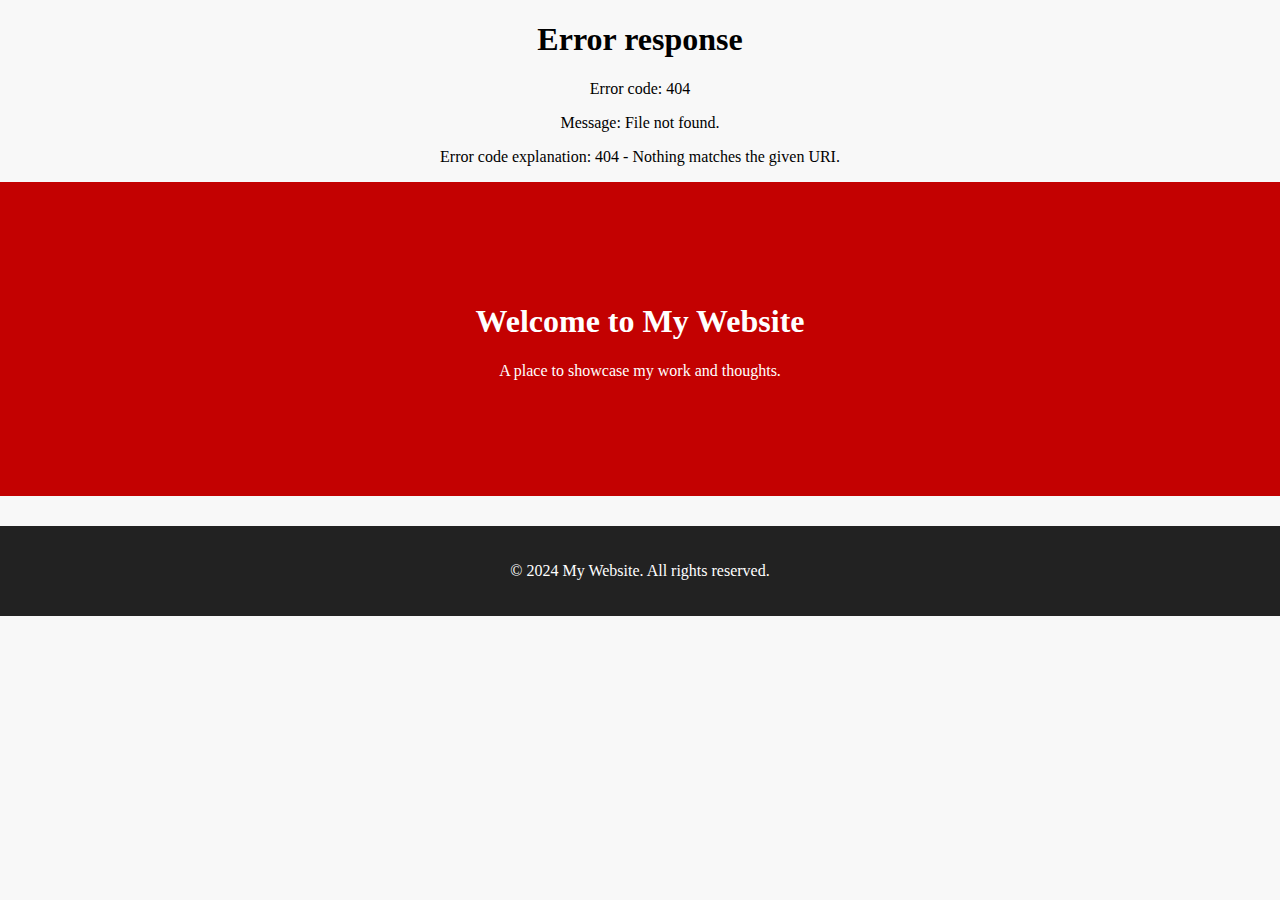
==== about.html @ 15f68ff4 "Added rest of files" ====
<!DOCTYPE html>
<html lang="en">
  <head>
    <meta charset="UTF-8" />
    <meta name="viewport" content="width=device-width, initial-scale=1.0" />
    <title>My Website</title>
    <link rel="stylesheet" href="styles/style.css" />
  </head>
  <body>
    <section class="hero">
      <h1>Welcome to My Website</h1>
      <p>A place to showcase my work and thoughts.</p>
    </section>

    <footer>
      <p>&copy; 2024 My Website. All rights reserved.</p>
    </footer>
    <script src="scripts/header.js"></script>
  </body>
</html>
---- styles/style.css ----
/* Global Styles */
body {
    font-family: 'Times New Roman', Times, serif;
    margin: 0;
    padding: 0;
    background-color: #f8f8f8;
    text-align: center;
}

/* Navigation Bar */
nav ul {
    list-style: none;
    padding: 15px;
    background: #333;
    display: flex;
    justify-content: center;
    gap: 20px;
}

nav ul li {
    display: inline;
}

nav ul li a {
    color: white;
    text-decoration: none;
    font-size: 18px;
}

/* Navbar Styling */
.navbar ul {
    list-style: none;
    padding: 15px;
    background: #333;
    display: flex;
    justify-content: center;
    gap: 20px;
}

.navbar ul li {
    display: inline;
}

.navbar ul li a {
    color: white;
    text-decoration: none;
    font-size: 18px;
    padding: 10px;
    transition: all 0.3s ease-in-out;
}

/* Hover Effect: Change font weight & color */
.navbar ul li a:hover {
    font-weight: bold;
    color: #339829; /* Gold color on hover */
}


/* Hero Section */
.hero {
    padding: 100px 20px;
    background: #c30101;
    color: white;
}

.hero .btn {
    display: inline-block;
    margin-top: 15px;
    padding: 10px 20px;
    background: #ff5f5f;
    color: white;
    font-weight: bold;
    text-decoration: none;
    border-radius: 5px;
}

/* About Preview */
.about-preview {
    padding: 50px;
    background: white;
}

.profile-image {
    width: 300px;
    height: 300px; 
    border-radius: 50%;
    object-fit: cover;
    border: 3px solid rgb(15, 10, 10);
    box-shadow: 0px 4px 10px rgba(0, 0, 0, 0.2);
    display: block; 
    margin: 0 auto;
}

.about-preview .btn {
    display: inline-block;
    margin-top: 10px;
    padding: 10px 20px;
    background: #007bff;
    color: white;
    text-decoration: none;
    border-radius: 5px;
}

/* Featured Projects */
.featured-projects {
    padding: 50px;
    background: #eee;
}

.project-grid {
    display: flex;
    justify-content: center;
    gap: 20px;
    flex-wrap: wrap;
}

.project {
    background: white;
    padding: 20px;
    border-radius: 10px;
    width: 250px;
}

.project img {
    width: 100%;
    border-radius: 5px;
}

/* Footer */
footer {
    padding: 20px;
    background: #222;
    color: white;
    margin-top: 30px;
}

/* Resume Page Styling */
.resume-section {
    text-align: center;
    padding: 30px;
    max-width: 1000px; /* Increased width*/
    margin: 0 auto;
}

.resume-container {
    display: flex;
    justify-content: center;
    align-items: center;
    margin: 10px;
    padding: 10px; /*added padding for spacing*/
    background: #f8f8f8; /*light color for contrast*/
    border-radius: 10px;
    box-shadow: 0px 4px 10px rgba(0, 0, 0, 0.2);
}

.resume-frame {
    width: 90%; /*increased width*/
    height: 750px;
    border: 1px solid #ddd;
    border-radius: 8px;
    box-shadow: 0px 4px 8px rgba(0, 0, 0, 0.2);
}

.btn-download {
    display: inline-block;
    margin: 30px;
    padding: 10px 20px;
    background: #007bff;
    color: white;
    font-weight: bold;
    text-decoration: none;
    border-radius: 5px;
    transition: background 0.3s ease-in-out;
}

.btn-download:hover {
    background: #0056b3;
}
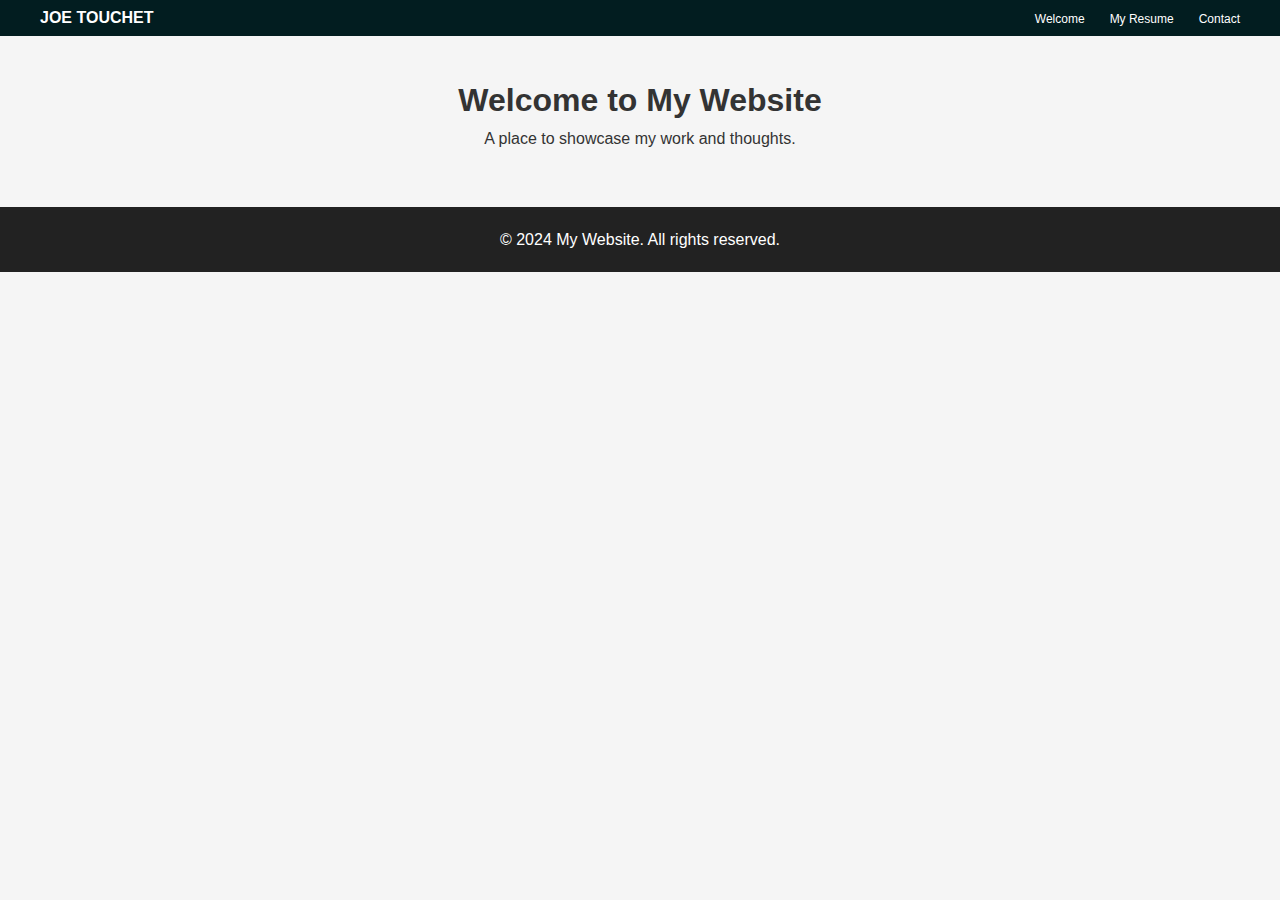
==== commit a5bb35bd: "MVP launch - added missing pages and updates" ====
--- a/about.html
+++ b/about.html
@@ -3,9 +3,10 @@
   <head>
     <meta charset="UTF-8" />
     <meta name="viewport" content="width=device-width, initial-scale=1.0" />
-    <title>My Website</title>
+    <title>Your Website Title</title>
     <link rel="stylesheet" href="styles/style.css" />
   </head>
+
   <body>
     <section class="hero">
       <h1>Welcome to My Website</h1>
--- a/styles/style.css
+++ b/styles/style.css
@@ -1,178 +1,447 @@
-/* Global Styles */
-body {
-    font-family: 'Times New Roman', Times, serif;
+/*General Reset*/
+* {
     margin: 0;
     padding: 0;
-    background-color: #f8f8f8;
-    text-align: center;
-}
-
-/* Navigation Bar */
+    box-sizing: border-box;
+}
+
+/* Page Styling*/
+body {
+    font-family: Arial, sans-serif;
+    background-color: #f5f5f5;
+    color: #333;
+    line-height: 1.6;
+    padding-top: 60px;
+}
+
+/* Header Styling */
+header {
+    background-color: #021d20; /* Adjust color if needed */
+    padding: 5px 10px;
+    position: fixed;
+    width: 100%;
+    top: 0;
+    left: 0;
+    z-index: 1000;
+}
+
+nav ul li a.active {
+    color: #f04a4a; /* Same hover color */
+    font-weight: bold;
+    text-decoration: underline;
+}
+
+/* Flexbox container for proper spacing */
+.header-container {
+    display: flex;
+    justify-content: space-between; /* Space out logo and nav */
+    align-items: center;
+    max-width: 1200px;
+    margin: 0 auto; /* Centers the container */
+}
+
+/* Logo Styling */
+.logo {
+    display: flex;
+    align-items: center;
+    font-size: 16px;
+    font-weight: bold;
+    text-transform: uppercase;
+    color: white;
+    text-decoration: none;
+    transition: all 0.3s ease-in-out;
+    gap: 10px; /* Adds spacing between the image and text */
+}
+
+.logo img {
+    width: 60px;  /* Adjust size as needed */
+    height: 60px;
+    border-radius: 50%; /* Makes it circular */
+    object-fit: cover; /* Ensures the image fills the space */
+}
+
+
+.logo:hover{
+    color: #f04a4a;
+    font-weight: bold;
+    text-decoration: underline;
+
+}
+
+/* Nav Bar Styling */
 nav ul {
     list-style: none;
-    padding: 15px;
-    background: #333;
+    display: flex;
+    gap: 25px;
+    margin: 0;
+    padding: 0;
+}
+
+nav ul li {
+    display: inline;
+}
+
+nav ul li a {
+    text-decoration: none;
+    color: white;
+    font-size: 12px;
+    transition: all 0.3s ease;
+}
+
+nav ul li a:hover {
+    font-weight: bold;
+    color: #f04a4a;
+}
+
+
+/* Hero Section*/
+.hero {
+    text-align: center;
+    max-width: 800px;
+    margin: 0 auto;
+    padding: 5px;
+    margin-top: 10px;
+}
+
+.tagline {
+    font-size: 1.2rem;
+    font-weight: bold;
+    margin-bottom: 5px;
+}
+
+.hero-description {
+    font-size: 1rem;
+    line-height: 1.6;
+    margin-bottom: 10px;
+    max-width: 800px;
+    text-align: center;
+    margin-left: auto;
+    margin-right: auto;
+}
+
+
+.hero .btn {
+    display: inline-block;
+    margin-top: 20px;
+    padding: 10px 20px;
+    background: #f04a4a;
+    color: white;
+    text-decoration: none;
+    font-weight: bold;
+    border-radius: 5px;
+    transition: background 0.3s ease;
+}
+
+.hero .btn:hover {
+    background: #c03c3c;
+}
+
+
+/*Featured Projects Grid*/
+.projects-grid {
+    display: grid;
+    grid-template-columns: repeat(auto-fit, minmax(300px, 1fr));
+    gap: 20px;
+    padding: 20px;
+}
+
+.project-item {
+    position: relative;
+    overflow: hidden;
+    border-radius: 10px;
+    box-shadow: 0 4px 8px rgba(0, 0, 0, 0.2);
+    transition: transform 0.3s ease, box-shadow 0.3s ease;
+}
+
+.project-item:hover {
+    transform: scale(1.05);
+    box-shadow: 0 6px 12px rgba(0, 0, 0, 0.3);
+}
+
+.project-item img {
+    width: 100%;
+    height: auto;
+    display: block;
+}
+
+/* About Section */
+.about-container {
+    display: flex;
+    flex-direction: column;
+    align-items: center;
+    text-align: center;
+    max-width: 1000px;
+    margin: 0 auto;
+    margin-top: 50px;
+}
+
+/* Center Image */
+.about-image img {
+    width: 180px; /* Smaller size */
+    border-radius: 50%;
+    margin-bottom: 20px;
+}
+
+/* Introduction Text */
+.about-intro {
+    max-width: 700px;
+    margin-bottom: 40px;
+}
+
+/* Three-Column Grid */
+.about-grid {
+    display: grid;
+    grid-template-columns: repeat(3, 1fr);
+    gap: 20px;
+    text-align: left; /* Keeps text readable inside cards */
+}
+
+/* Style for Each Section */
+.about-card {
+    background: rgba(255, 140, 0, 0.15); /* Light Orange Background */
+    padding: 20px;
+    border-radius: 10px;
+    box-shadow: 2px 2px 10px rgba(0, 0, 0, 0.1);
+}
+
+.contact .btn {
+    display: inline-block;
+    margin-top: 20px;
+    padding: 10px 20px;
+    background: #f04a4a;
+    color: white;
+    text-decoration: none;
+    font-weight: bold;
+    font-size: 16px;
+    border-radius: 5px;
+    transition: background 0.3s ease-in-out;
+}
+
+.contact .btn:hover {
+    background: #c03c3c;
+}
+
+.cta-button {
     display: flex;
     justify-content: center;
-    gap: 20px;
-}
-
-nav ul li {
-    display: inline;
-}
-
-nav ul li a {
-    color: white;
-    text-decoration: none;
-    font-size: 18px;
-}
-
-/* Navbar Styling */
-.navbar ul {
-    list-style: none;
-    padding: 15px;
-    background: #333;
-    display: flex;
-    justify-content: center;
-    gap: 20px;
-}
-
-.navbar ul li {
-    display: inline;
-}
-
-.navbar ul li a {
-    color: white;
-    text-decoration: none;
-    font-size: 18px;
+    margin-top: 20px;
+}
+
+.btn-secondary {
+    display: inline-block;
+    background-color: #f04e45; /* Match with "Review My Resume" button */
+    color: white;
+    padding: 10px 20px;
+    font-size: 16px;
+    font-weight: bold;
+    border-radius: 5px;
+    text-decoration: none;
+    transition: background 0.3s ease-in-out;
+}
+
+.btn-secondary:hover {
+    background-color: #c83d36; /* Darker shade on hover */
+}
+
+
+
+/*Resume*/
+
+.resume-container {
+    max-width: 800px;
+    margin: auto;
+    padding: 20px;
+}
+
+.resume-frame {
+    width: 100%;
+    height: 600px;
+    border: none;
+}
+
+/* Resume Download Button */
+.btn-download {
+    display: block;
+    margin: 20px auto;
+    text-align: center;
+    width: fit-content;
+    background: #007bff;
+    color: white;
+    padding: 10px 20px;
+    border-radius: 5px;
+    text-decoration: none;
+    font-weight: bold;
+    margin-top: 20px auto;
+    margin-bottom: 20px;
+}
+
+.btn-download:hover {
+    background: #0056b3;
+}
+
+
+/* Footer */
+footer {
+    text-align: center;
+    padding: 20px;
+    background: #222;
+    color: white;
+    margin-top: 50px;}
+
+
+
+/* Contact */
+
+.contact-section {
+    text-align: center;
+    max-width: 600px;
+    margin: 50px auto;}
+
+    .social-icons {
+        display: flex;
+        justify-content: center;
+        align-items: center;
+        gap: 5px;
+    }
+    
+    .social-icons a {
+        display: flex;
+        align-items: center;
+        justify-content: center;
+        width: 40px;  /* Ensures uniform size */
+        height: 40px;
+    }
+    
+    .social-icons a i,
+    .social-icons a img { /* Ensures both Font Awesome and images/icons follow the same rule */
+        font-size: 2rem; /* Keeps all icons the same size */
+        width: 40px;  
+        height: 40px;
+        color: black    }
+    
+    /* Optional: Change color on hover */
+    .social-icons a:hover i,
+    .social-icons a:hover img {
+        color: #0077b5; /* LinkedIn blue */
+        filter: brightness(0) saturate(100%) invert(28%) sepia(97%) saturate(582%) hue-rotate(177deg) brightness(94%) contrast(92%);
+    }
+    
+    
+
+#contact-button { 
+    display: inline-block;
+    margin-top: 20px;
+    padding: 10px 20px;
+    font-size: 1.2rem;
+    border: 2px solid black; 
+    border-radius: 25px;
+    background: transparent;
+    cursor: pointer;
+    transition: background 0.3s ease, color 0.3s ease;
+}
+
+#contact-button:hover {
+    background: #f04a4a;
+    color: white;
+}
+
+#contact-form {
+    display: flex; /* Enables centering */
+    flex-direction: column; /* Stacks elements vertically */
+    align-items: center; /* Centers horizontally */
+    justify-content: center; /* Centers vertically */
+    margin: 20px auto; /* Ensures it's centered */
+    max-width: 400px; /* Limits width */
+}
+
+#contact-form form {
+    display: flex; 
+    flex-direction: column;
+    gap: 10px;
+}
+
+#contact-form input,
+#contact-form textarea {
+    width: 100%;
     padding: 10px;
-    transition: all 0.3s ease-in-out;
-}
-
-/* Hover Effect: Change font weight & color */
-.navbar ul li a:hover {
-    font-weight: bold;
-    color: #339829; /* Gold color on hover */
-}
-
-
-/* Hero Section */
-.hero {
-    padding: 100px 20px;
-    background: #c30101;
-    color: white;
-}
-
-.hero .btn {
+    border: 1px solid #ccc; 
+}
+
+#contact-form button{
+    display: block;
+    width: 100%;
+    padding: 12px;
+    background: #f04a4a;
+    color: white;
+    font-size: 1.1rem;
+    font-weight: bold;
+    border: none;
+    border-radius: 25px;
+    cursor: pointer;
+    transition: background 0.3s ease;
+}
+
+#contact-form button:hover {
+    background: #c03c3c;
+}
+
+.hidden {
+    display: none;
+}
+
+#confirmation-container {
+    text-align: center;
+    margin-top: 20px;
+}
+
+#cta-button {
     display: inline-block;
     margin-top: 15px;
     padding: 10px 20px;
-    background: #ff5f5f;
-    color: white;
-    font-weight: bold;
-    text-decoration: none;
+    background: #f04a4a;
+    color: white;
+    text-decoration: none;
+    font-weight: bold;
     border-radius: 5px;
-}
-
-/* About Preview */
-.about-preview {
-    padding: 50px;
-    background: white;
-}
-
-.profile-image {
-    width: 300px;
-    height: 300px; 
-    border-radius: 50%;
-    object-fit: cover;
-    border: 3px solid rgb(15, 10, 10);
-    box-shadow: 0px 4px 10px rgba(0, 0, 0, 0.2);
-    display: block; 
-    margin: 0 auto;
-}
-
-.about-preview .btn {
-    display: inline-block;
-    margin-top: 10px;
-    padding: 10px 20px;
-    background: #007bff;
-    color: white;
-    text-decoration: none;
-    border-radius: 5px;
-}
-
-/* Featured Projects */
-.featured-projects {
-    padding: 50px;
-    background: #eee;
-}
-
-.project-grid {
-    display: flex;
-    justify-content: center;
-    gap: 20px;
-    flex-wrap: wrap;
-}
-
-.project {
-    background: white;
+    transition: background 0.3s ease;
+}
+
+#cta-button:hover {
+    background: #c03c3c;
+}
+
+/* Ensure only one contact form appears at a time */
+#contact-form {
+    display: none; /* Keep it hidden until triggered */
+    max-width: 600px;
+    margin: 20px auto;
     padding: 20px;
-    border-radius: 10px;
-    width: 250px;
-}
-
-.project img {
-    width: 100%;
-    border-radius: 5px;
-}
-
-/* Footer */
-footer {
-    padding: 20px;
-    background: #222;
-    color: white;
-    margin-top: 30px;
-}
-
-/* Resume Page Styling */
-.resume-section {
-    text-align: center;
-    padding: 30px;
-    max-width: 1000px; /* Increased width*/
-    margin: 0 auto;
-}
-
-.resume-container {
-    display: flex;
-    justify-content: center;
-    align-items: center;
-    margin: 10px;
-    padding: 10px; /*added padding for spacing*/
-    background: #f8f8f8; /*light color for contrast*/
-    border-radius: 10px;
-    box-shadow: 0px 4px 10px rgba(0, 0, 0, 0.2);
-}
-
-.resume-frame {
-    width: 90%; /*increased width*/
-    height: 750px;
-    border: 1px solid #ddd;
-    border-radius: 8px;
-    box-shadow: 0px 4px 8px rgba(0, 0, 0, 0.2);
-}
-
-.btn-download {
-    display: inline-block;
-    margin: 30px;
-    padding: 10px 20px;
-    background: #007bff;
-    color: white;
-    font-weight: bold;
-    text-decoration: none;
-    border-radius: 5px;
-    transition: background 0.3s ease-in-out;
-}
-
-.btn-download:hover {
-    background: #0056b3;
-}
+    text-align: center;
+}
+
+/* Ensure only one landing section */
+#contact-landing {
+    text-align: center;
+    max-width: 600px;
+    margin: 20px auto;
+    line-height: 1.6;
+    font-size: 1.1rem;
+}
+
+/* Ensure button is centered */
+#contact-button {
+    display: block;
+    margin: 20px auto;
+    padding: 10px 20px;
+    font-size: 1.2rem;
+    border: 2px solid black;
+    border-radius: 25px;
+    background: transparent;
+    cursor: pointer;
+    transition: background 0.3s ease, color 0.3s ease;
+}
+
+#contact-button:hover {
+    background: black;
+    color: white;
+}
